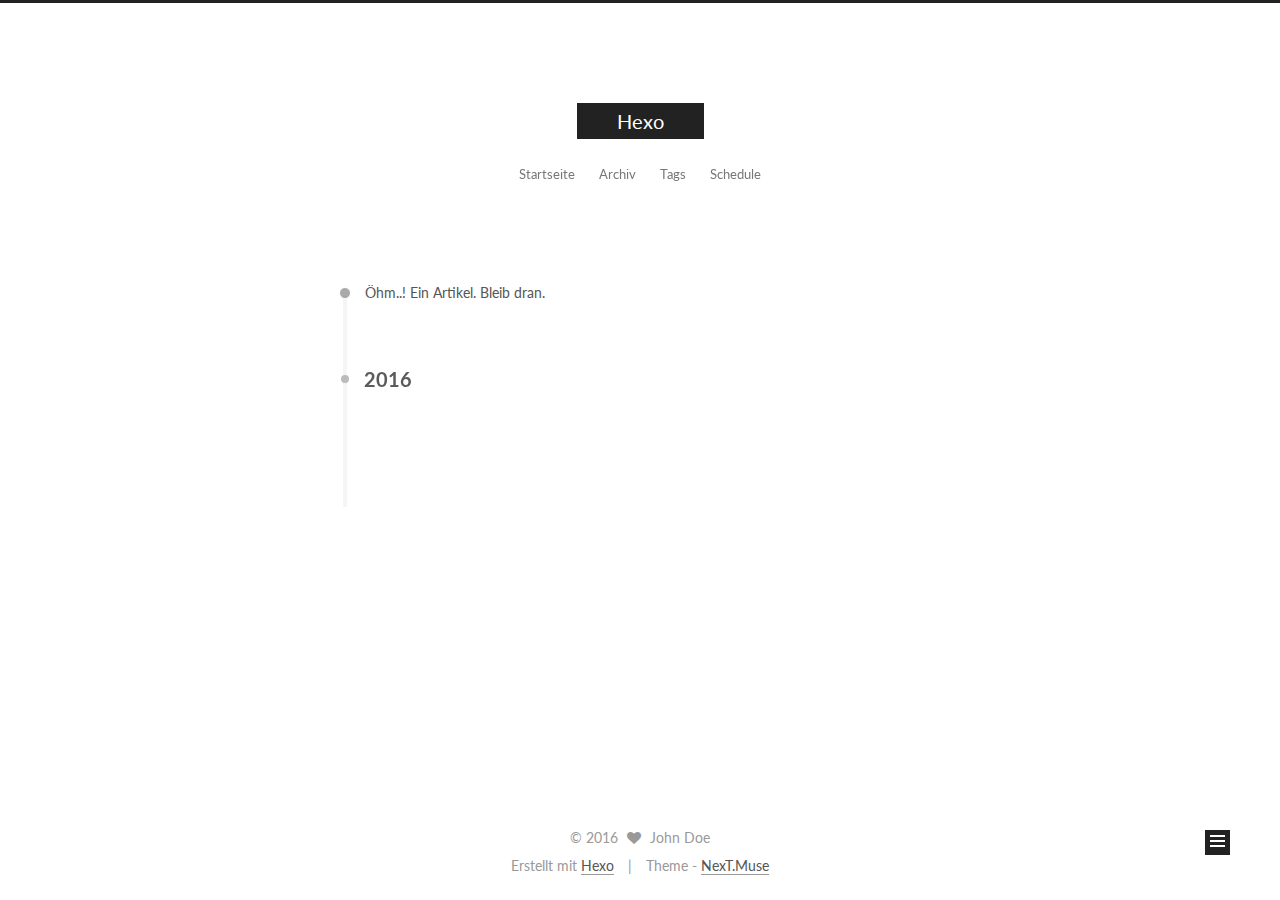
==== archives/index.html @ 2993428d "Site updated: 2016-10-27 10:22:08" ====
<!doctype html>



  


<html class="theme-next muse use-motion">
<head>
  <meta charset="UTF-8"/>
<meta http-equiv="X-UA-Compatible" content="IE=edge,chrome=1" />
<meta name="viewport" content="width=device-width, initial-scale=1, maximum-scale=1"/>



<meta http-equiv="Cache-Control" content="no-transform" />
<meta http-equiv="Cache-Control" content="no-siteapp" />












  
  
  <link href="/vendors/fancybox/source/jquery.fancybox.css?v=2.1.5" rel="stylesheet" type="text/css" />




  
  
  
  

  
    
    
  

  

  

  

  

  
    
    
    <link href="//fonts.googleapis.com/css?family=Lato:300,300italic,400,400italic,700,700italic&subset=latin,latin-ext" rel="stylesheet" type="text/css">
  






<link href="/vendors/font-awesome/css/font-awesome.min.css?v=4.4.0" rel="stylesheet" type="text/css" />

<link href="/css/main.css?v=5.0.2" rel="stylesheet" type="text/css" />


  <meta name="keywords" content="Hexo, NexT" />








  <link rel="shortcut icon" type="image/x-icon" href="/favicon.ico?v=5.0.2" />






<meta property="og:type" content="website">
<meta property="og:title" content="Hexo">
<meta property="og:url" content="http://yoursite.com/archives/index.html">
<meta property="og:site_name" content="Hexo">
<meta name="twitter:card" content="summary">
<meta name="twitter:title" content="Hexo">



<script type="text/javascript" id="hexo.configuration">
  var NexT = window.NexT || {};
  var CONFIG = {
    scheme: 'Muse',
    sidebar: {"position":"left","display":"post"},
    fancybox: true,
    motion: true,
    duoshuo: {
      userId: '0',
      author: 'Author'
    }
  };
</script>




  <link rel="canonical" href="http://yoursite.com/archives/"/>


  <title> Archiv | Hexo </title>
</head>

<body itemscope itemtype="//schema.org/WebPage" lang="">

  










  
  
    
  

  <div class="container one-collumn sidebar-position-left  page-archive  ">
    <div class="headband"></div>

    <header id="header" class="header" itemscope itemtype="//schema.org/WPHeader">
      <div class="header-inner"><div class="site-meta ">
  

  <div class="custom-logo-site-title">
    <a href="/"  class="brand" rel="start">
      <span class="logo-line-before"><i></i></span>
      <span class="site-title">Hexo</span>
      <span class="logo-line-after"><i></i></span>
    </a>
  </div>
  <p class="site-subtitle"></p>
</div>

<div class="site-nav-toggle">
  <button>
    <span class="btn-bar"></span>
    <span class="btn-bar"></span>
    <span class="btn-bar"></span>
  </button>
</div>

<nav class="site-nav">
  

  
    <ul id="menu" class="menu">
      
        
        <li class="menu-item menu-item-home">
          <a href="/" rel="section">
            
            Startseite
          </a>
        </li>
      
        
        <li class="menu-item menu-item-archives">
          <a href="/archives" rel="section">
            
            Archiv
          </a>
        </li>
      
        
        <li class="menu-item menu-item-tags">
          <a href="/tags" rel="section">
            
            Tags
          </a>
        </li>
      
        
        <li class="menu-item menu-item-schedule">
          <a href="/schedule" rel="section">
            
            Schedule
          </a>
        </li>
      

      
    </ul>
  

  
</nav>

 </div>
    </header>

    <main id="main" class="main">
      <div class="main-inner">
        <div class="content-wrap">
          <div id="content" class="content">
            

  <section id="posts" class="posts-collapse">
    <span class="archive-move-on"></span>

    <span class="archive-page-counter">
      
      
      
        
      
      Öhm..! Ein Artikel. Bleib dran.
    </span>

    

      
      
      

      
        
        <div class="collection-title">
          <h2 class="archive-year motion-element" id="archive-year-2016">2016</h2>
        </div>
      
      

      

  <article class="post post-type-normal" itemscope itemtype="//schema.org/Article">
    <header class="post-header">

      <h1 class="post-title">
        
            <a class="post-title-link" href="/2016/10/27/hello-world/" itemprop="url">
              
                <span itemprop="name">Hello World</span>
              
            </a>
        
      </h1>

      <div class="post-meta">
        <time class="post-time" itemprop="dateCreated"
              datetime="2016-10-27T09:52:29+08:00"
              content="2016-10-27" >
          10-27
        </time>
      </div>

    </header>
  </article>



    

  </section>

  



          </div>
          


          

        </div>
        
          
  
  <div class="sidebar-toggle">
    <div class="sidebar-toggle-line-wrap">
      <span class="sidebar-toggle-line sidebar-toggle-line-first"></span>
      <span class="sidebar-toggle-line sidebar-toggle-line-middle"></span>
      <span class="sidebar-toggle-line sidebar-toggle-line-last"></span>
    </div>
  </div>

  <aside id="sidebar" class="sidebar">
    <div class="sidebar-inner">

      

      

      <section class="site-overview sidebar-panel  sidebar-panel-active ">
        <div class="site-author motion-element" itemprop="author" itemscope itemtype="//schema.org/Person">
          <img class="site-author-image" itemprop="image"
               src="/images/avatar.gif"
               alt="John Doe" />
          <p class="site-author-name" itemprop="name">John Doe</p>
          <p class="site-description motion-element" itemprop="description"></p>
        </div>
        <nav class="site-state motion-element">
          <div class="site-state-item site-state-posts">
            <a href="/archives">
              <span class="site-state-item-count">1</span>
              <span class="site-state-item-name">Artikel</span>
            </a>
          </div>

          

          

        </nav>

        

        <div class="links-of-author motion-element">
          
        </div>

        
        

        
        

      </section>

      

    </div>
  </aside>


        
      </div>
    </main>

    <footer id="footer" class="footer">
      <div class="footer-inner">
        <div class="copyright" >
  
  &copy; 
  <span itemprop="copyrightYear">2016</span>
  <span class="with-love">
    <i class="fa fa-heart"></i>
  </span>
  <span class="author" itemprop="copyrightHolder">John Doe</span>
</div>

<div class="powered-by">
  Erstellt mit  <a class="theme-link" href="https://hexo.io">Hexo</a>
</div>

<div class="theme-info">
  Theme -
  <a class="theme-link" href="https://github.com/iissnan/hexo-theme-next">
    NexT.Muse
  </a>
</div>

        

        
      </div>
    </footer>

    <div class="back-to-top">
      <i class="fa fa-arrow-up"></i>
    </div>
  </div>

  

<script type="text/javascript">
  if (Object.prototype.toString.call(window.Promise) !== '[object Function]') {
    window.Promise = null;
  }
</script>









  



  
  <script type="text/javascript" src="/vendors/jquery/index.js?v=2.1.3"></script>

  
  <script type="text/javascript" src="/vendors/fastclick/lib/fastclick.min.js?v=1.0.6"></script>

  
  <script type="text/javascript" src="/vendors/jquery_lazyload/jquery.lazyload.js?v=1.9.7"></script>

  
  <script type="text/javascript" src="/vendors/velocity/velocity.min.js?v=1.2.1"></script>

  
  <script type="text/javascript" src="/vendors/velocity/velocity.ui.min.js?v=1.2.1"></script>

  
  <script type="text/javascript" src="/vendors/fancybox/source/jquery.fancybox.pack.js?v=2.1.5"></script>


  


  <script type="text/javascript" src="/js/src/utils.js?v=5.0.2"></script>

  <script type="text/javascript" src="/js/src/motion.js?v=5.0.2"></script>



  
  

  
  
    <script type="text/javascript" id="motion.page.archive">
      $('.archive-year').velocity('transition.slideLeftIn');
    </script>
  


  


  <script type="text/javascript" src="/js/src/bootstrap.js?v=5.0.2"></script>



  



  




  
  

  

  

  

  


</body>
</html>
---- css/main.css ----
/* normalize.css v3.0.2 | MIT License | git.io/normalize */
html {
  font-family: sans-serif; /* 1 */
  -ms-text-size-adjust: 100%; /* 2 */
  -webkit-text-size-adjust: 100%; /* 2 */
}
body {
  margin: 0;
}
article,
aside,
details,
figcaption,
figure,
footer,
header,
hgroup,
main,
menu,
nav,
section,
summary {
  display: block;
}
audio,
canvas,
progress,
video {
  display: inline-block; /* 1 */
  vertical-align: baseline; /* 2 */
}
audio:not([controls]) {
  display: none;
  height: 0;
}
[hidden],
template {
  display: none;
}
a {
  background-color: transparent;
}
a:active,
a:hover {
  outline: 0;
}
abbr[title] {
  border-bottom: 1px dotted;
}
b,
strong {
  font-weight: bold;
}
dfn {
  font-style: italic;
}
h1 {
  font-size: 2em;
  margin: 0.67em 0;
}
mark {
  background: #ff0;
  color: #000;
}
small {
  font-size: 80%;
}
sub,
sup {
  font-size: 75%;
  line-height: 0;
  position: relative;
  vertical-align: baseline;
}
sup {
  top: -0.5em;
}
sub {
  bottom: -0.25em;
}
img {
  border: 0;
}
svg:not(:root) {
  overflow: hidden;
}
figure {
  margin: 1em 40px;
}
hr {
  -moz-box-sizing: content-box;
  box-sizing: content-box;
  height: 0;
}
pre {
  overflow: auto;
}
code,
kbd,
pre,
samp {
  font-family: monospace, monospace;
  font-size: 1em;
}
button,
input,
optgroup,
select,
textarea {
  color: inherit; /* 1 */
  font: inherit; /* 2 */
  margin: 0; /* 3 */
}
button {
  overflow: visible;
}
button,
select {
  text-transform: none;
}
button,
html input[type="button"],
input[type="reset"],
input[type="submit"] {
  -webkit-appearance: button; /* 2 */
  cursor: pointer; /* 3 */
}
button[disabled],
html input[disabled] {
  cursor: default;
}
button::-moz-focus-inner,
input::-moz-focus-inner {
  border: 0;
  padding: 0;
}
input {
  line-height: normal;
}
input[type="checkbox"],
input[type="radio"] {
  box-sizing: border-box; /* 1 */
  padding: 0; /* 2 */
}
input[type="number"]::-webkit-inner-spin-button,
input[type="number"]::-webkit-outer-spin-button {
  height: auto;
}
input[type="search"] {
  -webkit-appearance: textfield; /* 1 */
  -moz-box-sizing: content-box;
  -webkit-box-sizing: content-box; /* 2 */
  box-sizing: content-box;
}
input[type="search"]::-webkit-search-cancel-button,
input[type="search"]::-webkit-search-decoration {
  -webkit-appearance: none;
}
fieldset {
  border: 1px solid #c0c0c0;
  margin: 0 2px;
  padding: 0.35em 0.625em 0.75em;
}
legend {
  border: 0; /* 1 */
  padding: 0; /* 2 */
}
textarea {
  overflow: auto;
}
optgroup {
  font-weight: bold;
}
table {
  border-collapse: collapse;
  border-spacing: 0;
}
td,
th {
  padding: 0;
}
::selection {
  background: #262a30;
  color: #fff;
}
body {
  position: relative;
  font-family: 'Lato', "PingFang SC", "Microsoft YaHei", sans-serif;
  font-size: 14px;
  line-height: 2;
  color: #555;
  background: #fff;
}
@media (max-width: 767px) {
  body {
    padding-right: 0 !important;
  }
}
@media (min-width: 768px) and (max-width: 991px) {
  body {
    padding-right: 0 !important;
  }
}
@media (min-width: 1600px) {
  body {
    font-size: 16px;
  }
}
h1,
h2,
h3,
h4,
h5,
h6 {
  margin: 0;
  padding: 0;
  font-weight: bold;
  line-height: 1.5;
  font-family: 'Lato', "PingFang SC", "Microsoft YaHei", sans-serif;
}
h2,
h3,
h4,
h5,
h6 {
  margin: 20px 0 15px;
}
h1 {
  font-size: 22px;
}
@media (max-width: 767px) {
  h1 {
    font-size: 18px;
  }
}
h2 {
  font-size: 20px;
}
@media (max-width: 767px) {
  h2 {
    font-size: 16px;
  }
}
h3 {
  font-size: 18px;
}
@media (max-width: 767px) {
  h3 {
    font-size: 14px;
  }
}
h4 {
  font-size: 16px;
}
@media (max-width: 767px) {
  h4 {
    font-size: 12px;
  }
}
h5 {
  font-size: 14px;
}
@media (max-width: 767px) {
  h5 {
    font-size: 10px;
  }
}
h6 {
  font-size: 12px;
}
@media (max-width: 767px) {
  h6 {
    font-size: 8px;
  }
}
p {
  margin: 0 0 25px 0;
}
a {
  color: #555;
  text-decoration: none;
  border-bottom: 1px solid #999;
  word-wrap: break-word;
}
a:hover {
  color: #222;
  border-bottom-color: #222;
}
ul {
  list-style: none;
}
blockquote {
  margin: 0;
  padding: 0;
}
img {
  display: block;
  margin: auto;
  max-width: 100%;
  height: auto;
}
hr {
  margin: 40px 0;
  height: 3px;
  border: none;
  background-color: #ddd;
  background-image: repeating-linear-gradient(-45deg, #fff, #fff 4px, transparent 4px, transparent 8px);
}
blockquote {
  padding: 0 15px;
  color: #666;
  border-left: 4px solid #ddd;
}
blockquote cite::before {
  content: "-";
  padding: 0 5px;
}
dt {
  font-weight: 700;
}
dd {
  margin: 0;
  padding: 0;
}
.text-left {
  text-align: left;
}
.text-center {
  text-align: center;
}
.text-right {
  text-align: right;
}
.text-justify {
  text-align: justify;
}
.text-nowrap {
  white-space: nowrap;
}
.text-lowercase {
  text-transform: lowercase;
}
.text-uppercase {
  text-transform: uppercase;
}
.text-capitalize {
  text-transform: capitalize;
}
.center-block {
  display: block;
  margin-left: auto;
  margin-right: auto;
}
.clearfix:before,
.clearfix:after {
  content: " ";
  display: table;
}
.clearfix:after {
  clear: both;
}
.pullquote {
  width: 45%;
}
.pullquote.left {
  float: left;
  margin-left: 5px;
  margin-right: 10px;
}
.pullquote.right {
  float: right;
  margin-left: 10px;
  margin-right: 5px;
}
.affix.affix.affix {
  position: fixed;
}
.translation {
  margin-top: -20px;
  font-size: 14px;
  color: #999;
}
.scrollbar-measure {
  width: 100px;
  height: 100px;
  overflow: scroll;
  position: absolute;
  top: -9999px;
}
.use-motion .motion-element {
  opacity: 0;
}
#local-search-input {
  padding: 3px;
  border: none;
  text-indent: 14px;
  border-radius: 0;
  width: 140px;
  outline: none;
  border-bottom: 1px solid #999;
  background: inherit;
  opacity: 0.5;
}
#local-search-input:focus {
  opacity: 1;
}
.search-icon {
  position: absolute;
  top: 9px;
}
table {
  margin: 20px 0;
  width: 100%;
  border-collapse: collapse;
  border-spacing: 0;
  border: 1px solid #ddd;
  font-size: 14px;
  table-layout: fixed;
  word-wrap: break-all;
}
table>tbody>tr:nth-of-type(odd) {
  background-color: #f9f9f9;
}
table>tbody>tr:hover {
  background-color: #f5f5f5;
}
caption,
th,
td {
  padding: 8px;
  text-align: left;
  vertical-align: middle;
  font-weight: normal;
}
th,
td {
  border-bottom: 3px solid #ddd;
  border-right: 1px solid #eee;
}
th {
  padding-bottom: 10px;
  font-weight: 700;
}
td {
  border-bottom-width: 1px;
}
html,
body {
  height: 100%;
}
.container {
  position: relative;
  min-height: 100%;
}
.header-inner {
  margin: 0 auto;
  padding: 100px 0 70px;
  width: 700px;
}
@media (min-width: 1600px) {
  .container .header-inner {
    width: 900px;
  }
}
.main {
  padding-bottom: 150px;
}
.main-inner {
  margin: 0 auto;
  width: 700px;
}
@media (min-width: 1600px) {
  .container .main-inner {
    width: 900px;
  }
}
.footer {
  position: absolute;
  left: 0;
  bottom: 0;
  width: 100%;
  min-height: 50px;
}
.footer-inner {
  box-sizing: border-box;
  margin: 20px auto;
  width: 700px;
}
@media (min-width: 1600px) {
  .container .footer-inner {
    width: 900px;
  }
}
pre,
.highlight {
  overflow: auto;
  margin: 20px 0;
  padding: 15px;
  font-size: 13px;
  color: #4d4d4c;
  background: #f7f7f7;
  line-height: 1.6;
}
pre,
code {
  font-family: consolas, Menlo, "PingFang SC", "Microsoft YaHei", monospace;
}
code {
  padding: 2px 4px;
  word-wrap: break-all;
  color: #4d4d4c;
  background: #f7f7f7;
  border-radius: 3px;
  font-size: 13px;
}
pre code {
  padding: 0;
  color: #4d4d4c;
  background: none;
  text-shadow: none;
}
.highlight pre {
  border: none;
  margin: 0;
  padding: 1px;
}
.highlight table {
  margin: 0;
  width: auto;
  border: none;
}
.highlight td {
  border: none;
  padding: 0;
}
.highlight figcaption {
  font-size: 1em;
  color: #4d4d4c;
  line-height: 1em;
  margin-bottom: 1em;
}
.highlight figcaption:before,
.highlight figcaption:after {
  content: " ";
  display: table;
}
.highlight figcaption:after {
  clear: both;
}
.highlight figcaption a {
  float: right;
  color: #4d4d4c;
}
.highlight figcaption a:hover {
  border-bottom-color: #4d4d4c;
}
.highlight .gutter pre {
  color: #666;
  text-align: right;
  padding-right: 20px;
}
.highlight .line {
  height: 20px;
}
.gutter {
  -webkit-user-select: none;
  -moz-user-select: none;
  -ms-user-select: none;
  user-select: none;
}
.gist table {
  width: auto;
}
.gist table td {
  border: none;
}
pre .deletion {
  background: #fdd;
}
pre .addition {
  background: #dfd;
}
pre .meta {
  color: #8959a8;
}
pre .comment {
  color: #8e908c;
}
pre .variable,
pre .attribute,
pre .tag,
pre .regexp,
pre .ruby .constant,
pre .xml .tag .title,
pre .xml .pi,
pre .xml .doctype,
pre .html .doctype,
pre .css .id,
pre .css .class,
pre .css .pseudo {
  color: #c82829;
}
pre .number,
pre .preprocessor,
pre .built_in,
pre .literal,
pre .params,
pre .constant,
pre .command {
  color: #f5871f;
}
pre .ruby .class .title,
pre .css .rules .attribute,
pre .string,
pre .value,
pre .inheritance,
pre .header,
pre .ruby .symbol,
pre .xml .cdata,
pre .special,
pre .number,
pre .formula {
  color: #718c00;
}
pre .title,
pre .css .hexcolor {
  color: #3e999f;
}
pre .function,
pre .python .decorator,
pre .python .title,
pre .ruby .function .title,
pre .ruby .title .keyword,
pre .perl .sub,
pre .javascript .title,
pre .coffeescript .title {
  color: #4271ae;
}
pre .keyword,
pre .javascript .function {
  color: #8959a8;
}
.full-image.full-image.full-image {
  border: none;
  max-width: 100%;
  width: auto;
  margin: 20px auto;
}
@media (min-width: 992px) {
  .full-image.full-image.full-image {
    max-width: none;
    width: 126%;
    margin: 0 -13%;
  }
}
.blockquote-center,
.page-home .post-type-quote blockquote,
.page-post-detail .post-type-quote blockquote {
  position: relative;
  margin: 40px 0;
  padding: 0;
  border-left: none;
  text-align: center;
}
.blockquote-center::before,
.page-home .post-type-quote blockquote::before,
.page-post-detail .post-type-quote blockquote::before,
.blockquote-center::after,
.page-home .post-type-quote blockquote::after,
.page-post-detail .post-type-quote blockquote::after {
  position: absolute;
  content: ' ';
  display: block;
  width: 100%;
  height: 24px;
  opacity: 0.2;
  background-repeat: no-repeat;
  background-position: 0 -6px;
  background-size: 22px 22px;
}
.blockquote-center::before,
.page-home .post-type-quote blockquote::before,
.page-post-detail .post-type-quote blockquote::before {
  top: -20px;
  background-image: url("../images/quote-l.svg");
  border-top: 1px solid #ccc;
}
.blockquote-center::after,
.page-home .post-type-quote blockquote::after,
.page-post-detail .post-type-quote blockquote::after {
  bottom: -20px;
  background-image: url("../images/quote-r.svg");
  border-bottom: 1px solid #ccc;
  background-position: 100% 8px;
}
.blockquote-center p,
.page-home .post-type-quote blockquote p,
.page-post-detail .post-type-quote blockquote p,
.blockquote-center div,
.page-home .post-type-quote blockquote div,
.page-post-detail .post-type-quote blockquote div {
  text-align: center;
}
.post .post-body .group-picture img {
  box-sizing: border-box;
  padding: 0 3px;
  border: none;
}
.post .group-picture-row {
  overflow: hidden;
  margin-top: 6px;
}
.post .group-picture-row:first-child {
  margin-top: 0;
}
.post .group-picture-column {
  float: left;
}
.page-post-detail .post-body .group-picture-column {
  float: none;
  margin-top: 10px;
  width: auto !important;
}
.page-post-detail .post-body .group-picture-column img {
  margin: 0 auto;
}
.page-archive .group-picture-container {
  overflow: hidden;
}
.page-archive .group-picture-row {
  float: left;
}
.page-archive .group-picture-row:first-child {
  margin-top: 6px;
}
.page-archive .group-picture-column {
  max-width: 150px;
  max-height: 150px;
}
.btn {
  display: inline-block;
  padding: 0 20px;
  font-size: 14px;
  color: #fff;
  background: #222;
  border: 2px solid #222;
  text-decoration: none;
  border-radius: 0;
  transition-property: background-color;
  transition-duration: 0.2s;
  transition-timing-function: ease-in-out;
  transition-delay: 0s;
}
.btn:hover,
.post-more-link .btn:hover {
  border-color: #222;
  color: #222;
  background: #fff;
}
.btn-bar {
  display: block;
  width: 22px;
  height: 2px;
  background: #555;
  border-radius: 1px;
}
.btn-bar+.btn-bar {
  margin-top: 4px;
}
.pagination {
  margin: 120px 0 40px;
  text-align: center;
  border-top: 1px solid #eee;
}
.page-number-basic,
.pagination .prev,
.pagination .next,
.pagination .page-number,
.pagination .space {
  display: inline-block;
  position: relative;
  top: -1px;
  margin: 0 10px;
  padding: 0 10px;
  line-height: 30px;
}
@media (max-width: 767px) {
  .page-number-basic,
  .pagination .prev,
  .pagination .next,
  .pagination .page-number,
  .pagination .space {
    margin: 0 5px;
  }
}
.pagination .prev,
.pagination .next,
.pagination .page-number {
  border-bottom: 0;
  border-top: 1px solid #eee;
  transition-property: border-color;
  transition-duration: 0.2s;
  transition-timing-function: ease-in-out;
  transition-delay: 0s;
}
.pagination .prev:hover,
.pagination .next:hover,
.pagination .page-number:hover {
  border-top-color: #222;
}
.pagination .space {
  padding: 0;
  margin: 0;
}
.pagination .prev {
  margin-left: 0;
}
.pagination .next {
  margin-right: 0;
}
.pagination .page-number.current {
  color: #fff;
  background: #ccc;
  border-top-color: #ccc;
}
@media (max-width: 767px) {
  .pagination {
    border-top: none;
  }
  .pagination .prev,
  .pagination .next,
  .pagination .page-number {
    margin-bottom: 10px;
    border-top: 0;
    border-bottom: 1px solid #eee;
  }
  .pagination .prev:hover,
  .pagination .next:hover,
  .pagination .page-number:hover {
    border-bottom-color: #222;
  }
}
.comments {
  margin: 60px 20px 0;
}
.tag-cloud {
  text-align: center;
}
.tag-cloud a {
  display: inline-block;
  margin: 10px;
}
.back-to-top {
  box-sizing: border-box;
  position: fixed;
  bottom: -100px;
  right: 50px;
  z-index: 1050;
  padding: 0 6px;
  width: 25px;
  background: #222;
  font-size: 12px;
  opacity: 1;
  color: #fff;
  cursor: pointer;
  text-align: center;
  -webkit-transform: translateZ(0);
  transition-property: bottom;
  transition-duration: 0.2s;
  transition-timing-function: ease-in-out;
  transition-delay: 0s;
}
@media (max-width: 767px) {
  .back-to-top {
    display: none;
  }
}
@media (min-width: 768px) and (max-width: 991px) {
  .back-to-top {
    display: none;
  }
}
.back-to-top.back-to-top-on {
  bottom: 19px;
}
.header {
  background: #fff;
}
.header-inner {
  position: relative;
}
.headband {
  height: 3px;
  background: #222;
}
.site-meta {
  margin: 0;
  text-align: center;
}
@media (max-width: 767px) {
  .site-meta {
    text-align: center;
  }
}
.brand {
  position: relative;
  display: inline-block;
  padding: 0 40px;
  color: #fff;
  background: #222;
  border-bottom: none;
}
.brand:hover {
  color: #fff;
}
.logo {
  display: inline-block;
  margin-right: 5px;
  line-height: 36px;
  vertical-align: top;
}
.site-title {
  display: inline-block;
  vertical-align: top;
  line-height: 36px;
  font-size: 20px;
  font-weight: normal;
  font-family: 'Lato', "PingFang SC", "Microsoft YaHei", sans-serif;
}
.site-subtitle {
  margin-top: 10px;
  font-size: 13px;
  color: #999;
}
.use-motion .brand {
  opacity: 0;
}
.use-motion .logo,
.use-motion .site-title,
.use-motion .site-subtitle {
  opacity: 0;
  position: relative;
  top: -10px;
}
.site-nav-toggle {
  display: none;
  position: absolute;
  top: 10px;
  left: 10px;
}
@media (max-width: 767px) {
  .site-nav-toggle {
    display: block;
  }
}
.site-nav-toggle button {
  margin-top: 2px;
  padding: 9px 10px;
  background: transparent;
  border: none;
}
@media (max-width: 767px) {
  .site-nav {
    display: none;
    margin: 0 -10px;
    padding: 0 10px;
    clear: both;
    border-top: 1px solid #ddd;
  }
}
@media (min-width: 768px) and (max-width: 991px) {
  .site-nav {
    display: block !important;
  }
}
@media (min-width: 992px) {
  .site-nav {
    display: block !important;
  }
}
.menu {
  margin-top: 20px;
  padding-left: 0;
  text-align: center;
}
.menu .menu-item {
  display: inline-block;
  margin: 0 10px;
}
@media screen and (max-width: 767px) {
  .menu .menu-item {
    margin-top: 10px;
  }
}
.menu .menu-item a {
  display: block;
  font-size: 13px;
  text-transform: capitalize;
  line-height: inherit;
  border-bottom: 1px solid transparent;
  transition-property: border-color;
  transition-duration: 0.2s;
  transition-timing-function: ease-in-out;
  transition-delay: 0s;
}
.menu .menu-item a:hover {
  border-bottom-color: #222;
}
.menu .menu-item .fa {
  margin-right: 5px;
}
.use-motion .menu-item {
  opacity: 0;
}
.post-body {
  font-family: 'Lato', "PingFang SC", "Microsoft YaHei", sans-serif;
}
@media (max-width: 767px) {
  .post-body {
    word-break: break-word;
  }
}
.post-body .fancybox img {
  display: block !important;
  margin: 0 auto;
  cursor: pointer;
  cursor: zoom-in;
  cursor: -webkit-zoom-in;
}
.post-body .image-caption,
.post-body .figure .caption {
  margin: 10px auto 15px;
  text-align: center;
  font-size: 14px;
  color: #999;
  font-weight: bold;
  line-height: 1;
}
.post-sticky-flag {
  display: inline-block;
  font-size: 16px;
  -ms-transform: rotate(30deg);
  -webkit-transform: rotate(30deg);
  -moz-transform: rotate(30deg);
  -ms-transform: rotate(30deg);
  -o-transform: rotate(30deg);
  transform: rotate(30deg);
}
.posts-expand {
  padding-top: 40px;
}
@media (max-width: 767px) {
  .posts-expand {
    margin: 0 20px;
  }
  .post-body pre,
  .post-body .highlight {
    padding: 10px;
  }
  .post-body pre .gutter pre,
  .post-body .highlight .gutter pre {
    padding-right: 10px;
  }
}
@media (min-width: 992px) {
  .posts-expand .post-body {
    text-align: justify;
  }
}
.posts-expand .post-body h2,
.posts-expand .post-body h3,
.posts-expand .post-body h4,
.posts-expand .post-body h5,
.posts-expand .post-body h6 {
  padding-top: 10px;
}
.posts-expand .post-body h2 .header-anchor,
.posts-expand .post-body h3 .header-anchor,
.posts-expand .post-body h4 .header-anchor,
.posts-expand .post-body h5 .header-anchor,
.posts-expand .post-body h6 .header-anchor {
  float: right;
  margin-left: 10px;
  color: #ccc;
  border-bottom-style: none;
  visibility: hidden;
}
.posts-expand .post-body h2 .header-anchor:hover,
.posts-expand .post-body h3 .header-anchor:hover,
.posts-expand .post-body h4 .header-anchor:hover,
.posts-expand .post-body h5 .header-anchor:hover,
.posts-expand .post-body h6 .header-anchor:hover {
  color: inherit;
}
.posts-expand .post-body h2:hover .header-anchor,
.posts-expand .post-body h3:hover .header-anchor,
.posts-expand .post-body h4:hover .header-anchor,
.posts-expand .post-body h5:hover .header-anchor,
.posts-expand .post-body h6:hover .header-anchor {
  visibility: visible;
}
.posts-expand .post-body ul li {
  list-style: circle;
}
.posts-expand .post-body img {
  box-sizing: border-box;
  margin: auto;
  padding: 3px;
  border: 1px solid #ddd;
}
.posts-expand .fancybox img {
  margin: 0 auto;
}
@media (max-width: 767px) {
  .posts-collapse {
    margin: 0 20px;
  }
  .posts-collapse .post-title,
  .posts-collapse .post-meta {
    display: block;
    width: auto;
    text-align: left;
  }
}
.posts-collapse {
  position: relative;
  z-index: 1010;
  margin-left: 55px;
}
.posts-collapse::after {
  content: " ";
  position: absolute;
  top: 20px;
  left: 0;
  margin-left: -2px;
  width: 4px;
  height: 100%;
  background: #f5f5f5;
  z-index: -1;
}
@media (max-width: 767px) {
  .posts-collapse {
    margin: 0 20px;
  }
}
.posts-collapse .collection-title {
  position: relative;
  margin: 60px 0;
}
.posts-collapse .collection-title h2 {
  margin-left: 20px;
}
.posts-collapse .collection-title small {
  color: #bbb;
}
.posts-collapse .collection-title::before {
  content: " ";
  position: absolute;
  left: 0;
  top: 50%;
  margin-left: -4px;
  margin-top: -4px;
  width: 8px;
  height: 8px;
  background: #bbb;
  border-radius: 50%;
}
.posts-collapse .post {
  margin: 30px 0;
}
.posts-collapse .post-header {
  position: relative;
  transition-duration: 0.2s;
  transition-timing-function: ease-in-out;
  transition-delay: 0s;
  transition-property: border;
  border-bottom: 1px dashed #ccc;
}
.posts-collapse .post-header::before {
  content: " ";
  position: absolute;
  left: 0;
  top: 12px;
  width: 6px;
  height: 6px;
  margin-left: -4px;
  background: #bbb;
  border-radius: 50%;
  border: 1px solid #fff;
  transition-duration: 0.2s;
  transition-timing-function: ease-in-out;
  transition-delay: 0s;
  transition-property: background;
}
.posts-collapse .post-header:hover {
  border-bottom-color: #666;
}
.posts-collapse .post-header:hover::before {
  background: #222;
}
.posts-collapse .post-meta {
  position: absolute;
  font-size: 12px;
  left: 20px;
  top: 5px;
}
.posts-collapse .post-comments-count {
  display: none;
}
.posts-collapse .post-title {
  margin-left: 60px;
  font-size: 16px;
  font-weight: normal;
  line-height: inherit;
}
.posts-collapse .post-title::after {
  margin-left: 3px;
  opacity: 0.6;
}
.posts-collapse .post-title a {
  color: #666;
  border-bottom: none;
}
.page-home .post-type-quote .post-header,
.page-post-detail .post-type-quote .post-header,
.page-home .post-type-quote .post-tags,
.page-post-detail .post-type-quote .post-tags {
  display: none;
}
.posts-expand .post-title {
  font-size: 26px;
  text-align: center;
  word-break: break-word;
  font-weight: 400;
}
@media (max-width: 767px) {
  .posts-expand .post-title {
    font-size: 22px;
  }
}
.posts-expand .post-title-link {
  display: inline-block;
  position: relative;
  color: #555;
  border-bottom: none;
  line-height: 1.2;
  vertical-align: top;
}
.posts-expand .post-title-link::before {
  content: "";
  position: absolute;
  width: 100%;
  height: 2px;
  bottom: 0;
  left: 0;
  background-color: #000;
  visibility: hidden;
  -webkit-transform: scaleX(0);
  -moz-transform: scaleX(0);
  -ms-transform: scaleX(0);
  -o-transform: scaleX(0);
  transform: scaleX(0);
  transition-duration: 0.2s;
  transition-timing-function: ease-in-out;
  transition-delay: 0s;
}
.posts-expand .post-title-link:hover::before {
  visibility: visible;
  -webkit-transform: scaleX(1);
  -moz-transform: scaleX(1);
  -ms-transform: scaleX(1);
  -o-transform: scaleX(1);
  transform: scaleX(1);
}
.posts-expand .post-title-link .fa {
  font-size: 16px;
}
.posts-expand .post-meta {
  margin: 3px 0 60px 0;
  color: #999;
  font-family: 'Lato', "PingFang SC", "Microsoft YaHei", sans-serif;
  font-size: 12px;
  text-align: center;
}
.posts-expand .post-meta .post-category-list {
  display: inline-block;
  margin: 0;
  padding: 3px;
}
.posts-expand .post-meta .post-category-list-link {
  color: #999;
}
.post-meta-item-icon {
  display: none;
  margin-right: 3px;
}
@media (min-width: 768px) and (max-width: 991px) {
  .post-meta-item-icon {
    display: inline-block;
  }
}
@media (max-width: 767px) {
  .post-meta-item-icon {
    display: inline-block;
  }
}
@media (min-width: 768px) and (max-width: 991px) {
  .post-meta-item-text {
    display: none;
  }
}
@media (max-width: 767px) {
  .post-meta-item-text {
    display: none;
  }
}
@media (max-width: 767px) {
  .posts-expand .post-comments-count {
    display: none;
  }
}
.post-more-link {
  margin-top: 50px;
}
.post-more-link .btn {
  color: #fff;
  font-size: 14px;
  background: #222;
  border-radius: 0;
  line-height: 2;
}
.posts-expand .post-tags {
  margin-top: 40px;
  text-align: center;
}
.posts-expand .post-tags a {
  display: inline-block;
  margin-right: 10px;
  font-size: 13px;
}
.post-nav {
  overflow: hidden;
  margin-top: 60px;
  padding: 10px;
  white-space: nowrap;
  border-top: 1px solid #eee;
}
.post-nav-item {
  display: inline-block;
  width: 50%;
  white-space: normal;
}
.post-nav-item a {
  position: relative;
  display: inline-block;
  line-height: 25px;
  font-size: 14px;
  color: #555;
  border-bottom: none;
}
.post-nav-item a:hover {
  color: #222;
  border-bottom: none;
}
.post-nav-item a:active {
  top: 2px;
}
.post-nav-item a i {
  font-size: 12px;
}
.post-nav-prev {
  text-align: right;
}
.posts-expand .post-eof {
  display: block;
  margin: 80px auto 60px;
  width: 8%;
  height: 1px;
  background: #ccc;
  text-align: center;
}
.post:last-child .post-eof.post-eof.post-eof {
  display: none;
}
.post-gallery {
  display: table;
  table-layout: fixed;
  width: 100%;
  border-collapse: separate;
}
.post-gallery-row {
  display: table-row;
}
.post-gallery .post-gallery-img {
  display: table-cell;
  text-align: center;
  vertical-align: middle;
  border: none;
}
.post-gallery .post-gallery-img img {
  max-width: 100%;
  max-height: 100%;
  border: none;
}
.fancybox-close,
.fancybox-close:hover {
  border: none;
}
.sidebar {
  position: fixed;
  right: 0;
  top: 0;
  bottom: 0;
  width: 0;
  z-index: 1040;
  box-shadow: inset 0 2px 6px #000;
  background: #222;
  -webkit-transform: translateZ(0);
}
.sidebar a {
  color: #999;
  border-bottom-color: #555;
}
.sidebar a:hover {
  color: #eee;
}
@media (min-width: 768px) and (max-width: 991px) {
  .sidebar {
    display: none !important;
  }
}
@media (max-width: 767px) {
  .sidebar {
    display: none !important;
  }
}
.sidebar-inner {
  position: relative;
  padding: 20px 10px;
  color: #999;
  text-align: center;
}
.sidebar-toggle {
  position: fixed;
  right: 50px;
  bottom: 45px;
  width: 15px;
  height: 15px;
  padding: 5px;
  background: #222;
  line-height: 0;
  z-index: 1050;
  cursor: pointer;
  -webkit-transform: translateZ(0);
}
@media (min-width: 768px) and (max-width: 991px) {
  .sidebar-toggle {
    display: none;
  }
}
@media (max-width: 767px) {
  .sidebar-toggle {
    display: none;
  }
}
.sidebar-toggle-line {
  position: relative;
  display: inline-block;
  vertical-align: top;
  height: 2px;
  width: 100%;
  background: #fff;
  margin-top: 3px;
}
.sidebar-toggle-line:first-child {
  margin-top: 0;
}
.site-author-image {
  display: block;
  margin: 0 auto;
  padding: 2px;
  max-width: 96px;
  height: auto;
  border: 2px solid #333;
}
.site-author-name {
  margin: 5px 0 0;
  text-align: center;
  color: #f5f5f5;
  font-weight: normal;
}
.site-description {
  margin-top: 5px;
  text-align: center;
  font-size: 14px;
  color: #999;
}
.site-state {
  overflow: hidden;
  line-height: 1.4;
  white-space: nowrap;
  text-align: center;
}
.site-state-item {
  display: inline-block;
  padding: 0 15px;
  border-left: 1px solid #333;
}
.site-state-item:first-child {
  border-left: none;
}
.site-state-item a {
  border-bottom: none;
}
.site-state-item-count {
  display: block;
  text-align: center;
  color: inherit;
  font-weight: 600;
  font-size: 18px;
}
.site-state-item-name {
  font-size: 13px;
  color: inherit;
}
.feed-link {
  margin-top: 20px;
}
.feed-link a {
  display: inline-block;
  padding: 0 15px;
  color: #fc6423;
  border: 1px solid #fc6423;
  border-radius: 4px;
}
.feed-link a i {
  color: #fc6423;
  font-size: 14px;
}
.feed-link a:hover {
  color: #fff;
  background: #fc6423;
}
.feed-link a:hover i {
  color: #fff;
}
.links-of-author {
  margin-top: 20px;
}
.links-of-author a {
  display: inline-block;
  vertical-align: middle;
  margin-right: 10px;
  margin-bottom: 10px;
  border-bottom-color: #555;
  font-size: 13px;
}
.links-of-author a:before {
  display: inline-block;
  vertical-align: middle;
  margin-right: 3px;
  content: " ";
  width: 4px;
  height: 4px;
  border-radius: 50%;
  background: #fcffff;
}
.links-of-blogroll {
  font-size: 13px;
}
.links-of-blogroll-title {
  margin-top: 20px;
  font-size: 14px;
  font-weight: 600;
}
.links-of-blogroll-list {
  margin: 0;
  padding: 0;
}
.links-of-blogroll-item {
  padding: 2px 10px;
}
.sidebar-nav {
  margin: 0 0 20px;
  padding-left: 0;
}
.sidebar-nav li {
  display: inline-block;
  cursor: pointer;
  border-bottom: 1px solid transparent;
  font-size: 14px;
  color: #555;
}
.sidebar-nav li:hover {
  color: #f5f5f5;
}
.page-post-detail .sidebar-nav-toc {
  padding: 0 5px;
}
.page-post-detail .sidebar-nav-overview {
  margin-left: 10px;
}
.sidebar-nav .sidebar-nav-active {
  color: #87daff;
  border-bottom-color: #87daff;
}
.sidebar-nav .sidebar-nav-active:hover {
  color: #87daff;
}
.sidebar-panel {
  display: none;
}
.sidebar-panel-active {
  display: block;
}
.post-toc-empty {
  font-size: 14px;
  color: #666;
}
.post-toc-wrap {
  overflow: hidden;
}
.post-toc {
  overflow: auto;
}
.post-toc ol {
  margin: 0;
  padding: 0 2px 5px 10px;
  text-align: left;
  list-style: none;
  font-size: 14px;
}
.post-toc ol > ol {
  padding-left: 0;
}
.post-toc ol a {
  transition-duration: 0.2s;
  transition-timing-function: ease-in-out;
  transition-delay: 0s;
  transition-property: all;
  color: #999;
  border-bottom-color: #555;
}
.post-toc ol a:hover {
  color: #ccc;
  border-bottom-color: #ccc;
}
.post-toc .nav-item {
  overflow: hidden;
  text-overflow: ellipsis;
  white-space: nowrap;
  line-height: 1.8;
}
.post-toc .nav .nav-child {
  display: none;
}
.post-toc .nav .active > .nav-child {
  display: block;
}
.post-toc .nav .active-current > .nav-child {
  display: block;
}
.post-toc .nav .active-current > .nav-child > .nav-item {
  display: block;
}
.post-toc .nav .active > a {
  color: #87daff;
  border-bottom-color: #87daff;
}
.post-toc .nav .active-current > a {
  color: #87daff;
}
.post-toc .nav .active-current > a:hover {
  color: #87daff;
}
.footer {
  font-size: 14px;
  color: #999;
}
.footer img {
  border: none;
}
.footer-inner {
  text-align: center;
}
.with-love {
  display: inline-block;
  margin: 0 5px;
}
.powered-by,
.theme-info {
  display: inline-block;
}
.powered-by {
  margin-right: 10px;
}
.powered-by::after {
  content: "|";
  padding-left: 10px;
}
.cc-license {
  margin-top: 10px;
  text-align: center;
}
.cc-license .cc-opacity {
  opacity: 0.7;
  border-bottom: none;
}
.cc-license .cc-opacity:hover {
  opacity: 0.9;
}
.cc-license img {
  display: inline-block;
}
.theme-next #ds-thread #ds-reset {
  color: #555;
}
.theme-next #ds-thread #ds-reset .ds-replybox {
  margin-bottom: 30px;
}
.theme-next #ds-thread #ds-reset .ds-replybox .ds-avatar,
.theme-next #ds-reset .ds-avatar img {
  box-shadow: none;
}
.theme-next #ds-thread #ds-reset .ds-textarea-wrapper {
  border-color: #c7d4e1;
  background: none;
  border-top-right-radius: 3px;
  border-top-left-radius: 3px;
}
.theme-next #ds-thread #ds-reset .ds-textarea-wrapper textarea {
  height: 60px;
}
.theme-next #ds-reset .ds-rounded-top {
  border-radius: 0;
}
.theme-next #ds-thread #ds-reset .ds-post-toolbar {
  box-sizing: border-box;
  border: 1px solid #c7d4e1;
  background: #f6f8fa;
}
.theme-next #ds-thread #ds-reset .ds-post-options {
  height: 40px;
  border: none;
  background: none;
}
.theme-next #ds-thread #ds-reset .ds-toolbar-buttons {
  top: 11px;
}
.theme-next #ds-thread #ds-reset .ds-sync {
  top: 5px;
}
.theme-next #ds-thread #ds-reset .ds-post-button {
  top: 4px;
  right: 5px;
  width: 90px;
  height: 30px;
  border: 1px solid #c5ced7;
  border-radius: 3px;
  background-image: linear-gradient(#fbfbfc, #f5f7f9);
  color: #60676d;
}
.theme-next #ds-thread #ds-reset .ds-post-button:hover {
  background-position: 0 -30px;
  color: #60676d;
}
.theme-next #ds-thread #ds-reset .ds-comments-info {
  padding: 10px 0;
}
.theme-next #ds-thread #ds-reset .ds-sort {
  display: none;
}
.theme-next #ds-thread #ds-reset li.ds-tab a.ds-current {
  border: none;
  background: #f6f8fa;
  color: #60676d;
}
.theme-next #ds-thread #ds-reset li.ds-tab a.ds-current:hover {
  background-color: #e9f0f7;
  color: #60676d;
}
.theme-next #ds-thread #ds-reset li.ds-tab a {
  border-radius: 2px;
  padding: 5px;
}
.theme-next #ds-thread #ds-reset .ds-login-buttons p {
  color: #999;
  line-height: 36px;
}
.theme-next #ds-thread #ds-reset .ds-login-buttons .ds-service-list li {
  height: 28px;
}
.theme-next #ds-thread #ds-reset .ds-service-list a {
  background: none;
  padding: 5px;
  border: 1px solid;
  border-radius: 3px;
  text-align: center;
}
.theme-next #ds-thread #ds-reset .ds-service-list a:hover {
  color: #fff;
  background: #666;
}
.theme-next #ds-thread #ds-reset .ds-service-list .ds-weibo {
  color: #fc9b00;
  border-color: #fc9b00;
}
.theme-next #ds-thread #ds-reset .ds-service-list .ds-weibo:hover {
  background: #fc9b00;
}
.theme-next #ds-thread #ds-reset .ds-service-list .ds-qq {
  color: #60a3ec;
  border-color: #60a3ec;
}
.theme-next #ds-thread #ds-reset .ds-service-list .ds-qq:hover {
  background: #60a3ec;
}
.theme-next #ds-thread #ds-reset .ds-service-list .ds-renren {
  color: #2e7ac4;
  border-color: #2e7ac4;
}
.theme-next #ds-thread #ds-reset .ds-service-list .ds-renren:hover {
  background: #2e7ac4;
}
.theme-next #ds-thread #ds-reset .ds-service-list .ds-douban {
  color: #37994c;
  border-color: #37994c;
}
.theme-next #ds-thread #ds-reset .ds-service-list .ds-douban:hover {
  background: #37994c;
}
.theme-next #ds-thread #ds-reset .ds-service-list .ds-kaixin {
  color: #fef20d;
  border-color: #fef20d;
}
.theme-next #ds-thread #ds-reset .ds-service-list .ds-kaixin:hover {
  background: #fef20d;
}
.theme-next #ds-thread #ds-reset .ds-service-list .ds-netease {
  color: #f00;
  border-color: #f00;
}
.theme-next #ds-thread #ds-reset .ds-service-list .ds-netease:hover {
  background: #f00;
}
.theme-next #ds-thread #ds-reset .ds-service-list .ds-sohu {
  color: #ffcb05;
  border-color: #ffcb05;
}
.theme-next #ds-thread #ds-reset .ds-service-list .ds-sohu:hover {
  background: #ffcb05;
}
.theme-next #ds-thread #ds-reset .ds-service-list .ds-baidu {
  color: #2831e0;
  border-color: #2831e0;
}
.theme-next #ds-thread #ds-reset .ds-service-list .ds-baidu:hover {
  background: #2831e0;
}
.theme-next #ds-thread #ds-reset .ds-service-list .ds-google {
  color: #166bec;
  border-color: #166bec;
}
.theme-next #ds-thread #ds-reset .ds-service-list .ds-google:hover {
  background: #166bec;
}
.theme-next #ds-thread #ds-reset .ds-service-list .ds-weixin {
  color: #00ce0d;
  border-color: #00ce0d;
}
.theme-next #ds-thread #ds-reset .ds-service-list .ds-weixin:hover {
  background: #00ce0d;
}
.theme-next #ds-thread #ds-reset .ds-service-list .ds-more-services {
  border: none;
}
.theme-next #ds-thread #ds-reset .ds-service-list .ds-more-services:hover {
  background: none;
}
.theme-next #ds-reset .duoshuo-ua-admin {
  display: inline-block;
  color: #f00;
}
.theme-next #ds-reset .duoshuo-ua-platform,
.theme-next #ds-reset .duoshuo-ua-browser {
  color: #ccc;
}
.theme-next #ds-reset .duoshuo-ua-platform .fa,
.theme-next #ds-reset .duoshuo-ua-browser .fa {
  display: inline-block;
  margin-right: 3px;
}
.theme-next #ds-reset .duoshuo-ua-separator {
  display: inline-block;
  margin-left: 5px;
}
.theme-next .this_ua {
  background-color: #ccc !important;
  border-radius: 4px;
  padding: 0 5px !important;
  margin: 1px 1px !important;
  border: 1px solid #bbb !important;
  color: #fff;
  display: inline-block !important;
}
.theme-next .this_ua.admin {
  background-color: #d9534f !important;
  border-color: #d9534f !important;
}
.theme-next .this_ua.platform.iOS,
.theme-next .this_ua.platform.Mac,
.theme-next .this_ua.platform.Windows {
  background-color: #39b3d7 !important;
  border-color: #46b8da !important;
}
.theme-next .this_ua.platform.Linux {
  background-color: #3a3a3a !important;
  border-color: #1f1f1f !important;
}
.theme-next .this_ua.platform.Android {
  background-color: #00c47d !important;
  border-color: #01b171 !important;
}
.theme-next .this_ua.browser.Mobile,
.theme-next .this_ua.browser.Chrome {
  background-color: #5cb85c !important;
  border-color: #4cae4c !important;
}
.theme-next .this_ua.browser.Firefox {
  background-color: #f0ad4e !important;
  border-color: #eea236 !important;
}
.theme-next .this_ua.browser.Maxthon,
.theme-next .this_ua.browser.IE {
  background-color: #428bca !important;
  border-color: #357ebd !important;
}
.theme-next .this_ua.browser.baidu,
.theme-next .this_ua.browser.UCBrowser,
.theme-next .this_ua.browser.Opera {
  background-color: #d9534f !important;
  border-color: #d43f3a !important;
}
.theme-next .this_ua.browser.Android,
.theme-next .this_ua.browser.QQBrowser {
  background-color: #78ace9 !important;
  border-color: #4cae4c !important;
}
.post-spread {
  margin-top: 20px;
  text-align: center;
}
.jiathis_style {
  display: inline-block;
}
.jiathis_style a {
  border: none;
}
.post-spread {
  margin-top: 20px;
  text-align: center;
}
.bdshare-slide-button-box a {
  border: none;
}
.bdsharebuttonbox {
  display: inline-block;
}
.bdsharebuttonbox a {
  border: none;
}
ul.search-result-list {
  padding-left: 0px;
  margin: 0px 5px 0px 8px;
}
p.search-result {
  border-bottom: 1px dashed #ccc;
  padding: 5px 0;
}
a.search-result-title {
  font-weight: bold;
}
a.search-result {
  border-bottom: transparent;
  display: block;
  white-space: nowrap;
  overflow: hidden;
  text-overflow: ellipsis;
}
.search-keyword {
  border-bottom: 1px dashed #f00;
  font-size: 14px;
  font-weight: bold;
  color: #f00;
}
#local-search-result {
  height: 88%;
  overflow: auto;
}
.popup {
  display: none;
  position: fixed;
  top: 10%;
  left: 50%;
  width: 700px;
  height: 80%;
  margin-left: -350px;
  padding: 3px 0 0 10px;
  background: #fff;
  color: #333;
  z-index: 9999;
  border-radius: 5px;
}
@media (max-width: 767px) {
  .popup {
    padding: 3px;
    top: 0;
    left: 0;
    margin: 0;
    width: 100%;
    height: 100%;
    border-radius: 0px;
  }
}
.popoverlay {
  position: fixed;
  width: 100%;
  height: 100%;
  top: 0px;
  left: 0px;
  z-index: 2080;
  background-color: rgba(0,0,0,0.3);
}
#local-search-input {
  margin-bottom: 10px;
  padding: 10px;
  width: 97%;
  font-size: 18px;
}
.popup .fa-search {
  padding-top: 8px;
}
.popup-btn-close {
  position: absolute;
  top: 6px;
  right: 14px;
  color: #4ebd79;
  font-size: 14px;
  font-weight: bold;
  text-transform: uppercase;
  cursor: pointer;
}
#no-result {
  position: absolute;
  left: 44%;
  top: 42%;
  color: #ccc;
}
.site-uv,
.site-pv,
.page-pv {
  display: inline-block;
}
.site-uv .busuanzi-value,
.site-pv .busuanzi-value,
.page-pv .busuanzi-value {
  margin: 0 5px;
}
.site-uv {
  margin-right: 10px;
}
.site-uv::after {
  content: "|";
  padding-left: 10px;
}
.use-motion .post {
  opacity: 0;
}
.page-archive .archive-page-counter {
  position: relative;
  top: 3px;
  left: 20px;
}
@media (max-width: 767px) {
  .page-archive .archive-page-counter {
    top: 5px;
  }
}
.page-archive .posts-collapse .archive-move-on {
  position: absolute;
  top: 11px;
  left: 0;
  margin-left: -6px;
  width: 10px;
  height: 10px;
  opacity: 0.5;
  background: #555;
  border: 1px solid #fff;
  border-radius: 50%;
}
.category-all-page .category-all-title {
  text-align: center;
}
.category-all-page .category-all {
  margin-top: 20px;
}
.category-all-page .category-list {
  margin: 0;
  padding: 0;
  list-style: none;
}
.category-all-page .category-list-item {
  margin: 5px 10px;
}
.category-all-page .category-list-count {
  color: #bbb;
}
.category-all-page .category-list-count:before {
  display: inline;
  content: " (";
}
.category-all-page .category-list-count:after {
  display: inline;
  content: ") ";
}
.category-all-page .category-list-child {
  padding-left: 10px;
}
#schedule ul#event-list {
  padding-left: 30px;
}
#schedule ul#event-list hr {
  margin: 20px 0 45px 0 !important;
  background: #222;
}
#schedule ul#event-list hr:after {
  display: inline-block;
  content: 'NOW';
  background: #222;
  color: #fff;
  font-weight: bold;
  text-align: right;
  padding: 0 5px;
}
#schedule ul#event-list li.event {
  margin: 20px 0px;
  background: #f9f9f9;
  padding-left: 10px;
  min-height: 40px;
}
#schedule ul#event-list li.event h2.event-summary {
  margin: 0;
  padding-bottom: 3px;
}
#schedule ul#event-list li.event h2.event-summary:before {
  display: inline-block;
  font-family: FontAwesome;
  font-size: 8px;
  content: '\f111';
  vertical-align: middle;
  margin-right: 25px;
  color: #bbb;
}
#schedule ul#event-list li.event span.event-relative-time {
  display: inline-block;
  font-size: 12px;
  font-weight: 400;
  padding-left: 12px;
  color: #bbb;
}
#schedule ul#event-list li.event span.event-details {
  display: block;
  color: #bbb;
  margin-left: 56px;
  padding-top: 3px;
  padding-bottom: 6px;
  text-indent: -24px;
  line-height: 18px;
}
#schedule ul#event-list li.event span.event-details:before {
  text-indent: 0;
  display: inline-block;
  width: 14px;
  font-family: FontAwesome;
  text-align: center;
  margin-right: 9px;
  color: #bbb;
}
#schedule ul#event-list li.event span.event-details.event-location:before {
  content: '\f041';
}
#schedule ul#event-list li.event span.event-details.event-duration:before {
  content: '\f017';
}
#schedule ul#event-list li.event-past {
  background: #fcfcfc;
}
#schedule ul#event-list li.event-past > * {
  opacity: 0.6;
}
#schedule ul#event-list li.event-past h2.event-summary {
  color: #bbb;
}
#schedule ul#event-list li.event-past h2.event-summary:before {
  color: #dfdfdf;
}
#schedule ul#event-list li.event-now {
  background: #222;
  color: #fff;
  padding: 15px 0 15px 10px;
}
#schedule ul#event-list li.event-now h2.event-summary:before {
  -webkit-transform: scale(1.2);
  -moz-transform: scale(1.2);
  -ms-transform: scale(1.2);
  -o-transform: scale(1.2);
  transform: scale(1.2);
  color: #fff;
  animation: dot-flash 1s alternate infinite ease-in-out;
}
#schedule ul#event-list li.event-now * {
  color: #fff !important;
}
@-moz-keyframes dot-flash {
  from {
    opacity: 1;
    -webkit-transform: scale(1.1);
    -moz-transform: scale(1.1);
    -ms-transform: scale(1.1);
    -o-transform: scale(1.1);
    transform: scale(1.1);
  }
  to {
    opacity: 0;
    -webkit-transform: scale(1);
    -moz-transform: scale(1);
    -ms-transform: scale(1);
    -o-transform: scale(1);
    transform: scale(1);
  }
}
@-webkit-keyframes dot-flash {
  from {
    opacity: 1;
    -webkit-transform: scale(1.1);
    -moz-transform: scale(1.1);
    -ms-transform: scale(1.1);
    -o-transform: scale(1.1);
    transform: scale(1.1);
  }
  to {
    opacity: 0;
    -webkit-transform: scale(1);
    -moz-transform: scale(1);
    -ms-transform: scale(1);
    -o-transform: scale(1);
    transform: scale(1);
  }
}
@-o-keyframes dot-flash {
  from {
    opacity: 1;
    -webkit-transform: scale(1.1);
    -moz-transform: scale(1.1);
    -ms-transform: scale(1.1);
    -o-transform: scale(1.1);
    transform: scale(1.1);
  }
  to {
    opacity: 0;
    -webkit-transform: scale(1);
    -moz-transform: scale(1);
    -ms-transform: scale(1);
    -o-transform: scale(1);
    transform: scale(1);
  }
}
@keyframes dot-flash {
  from {
    opacity: 1;
    -webkit-transform: scale(1.1);
    -moz-transform: scale(1.1);
    -ms-transform: scale(1.1);
    -o-transform: scale(1.1);
    transform: scale(1.1);
  }
  to {
    opacity: 0;
    -webkit-transform: scale(1);
    -moz-transform: scale(1);
    -ms-transform: scale(1);
    -o-transform: scale(1);
    transform: scale(1);
  }
}
.page-post-detail .sidebar-toggle-line {
  background: #87daff;
}
.page-post-detail .comments {
  overflow: hidden;
}
@media (max-width: 767px) {
  .header-inner,
  .container .main-inner,
  .footer-inner {
    width: auto;
  }
}
embed {
  display: block;
  margin: 0px auto 25px auto;
}
.custom-logo .site-meta-headline {
  text-align: center;
}
.custom-logo .brand {
  background: none;
}
.custom-logo .site-title {
  margin: 10px auto 0;
  font-size: 24px;
  color: #222;
}
.custom-logo .site-title a {
  border: none;
}
.custom-logo-image {
  margin: 0 auto;
  padding: 5px;
  max-width: 150px;
  background: #fff;
}
@media (max-width: 767px) {
  .site-nav {
    position: absolute;
    left: 0;
    top: 52px;
    margin: 0;
    width: 100%;
    padding: 0;
    background: #fff;
    border-bottom: 1px solid #ddd;
  }
}
@media (max-width: 767px) {
  .menu {
    text-align: left;
  }
}
@media (max-width: 767px) {
  .menu .menu-item {
    display: block;
    margin: 0 10px;
    vertical-align: top;
  }
}
@media (max-width: 767px) {
  .menu .menu-item br {
    display: none;
  }
}
@media (max-width: 767px) {
  .menu .menu-item a {
    padding: 5px 10px;
  }
}
.menu .menu-item .fa {
  margin-right: 0;
}
.site-search form {
  display: none;
}
.links-of-blogroll-inline .links-of-blogroll-item {
  display: inline-block;
}
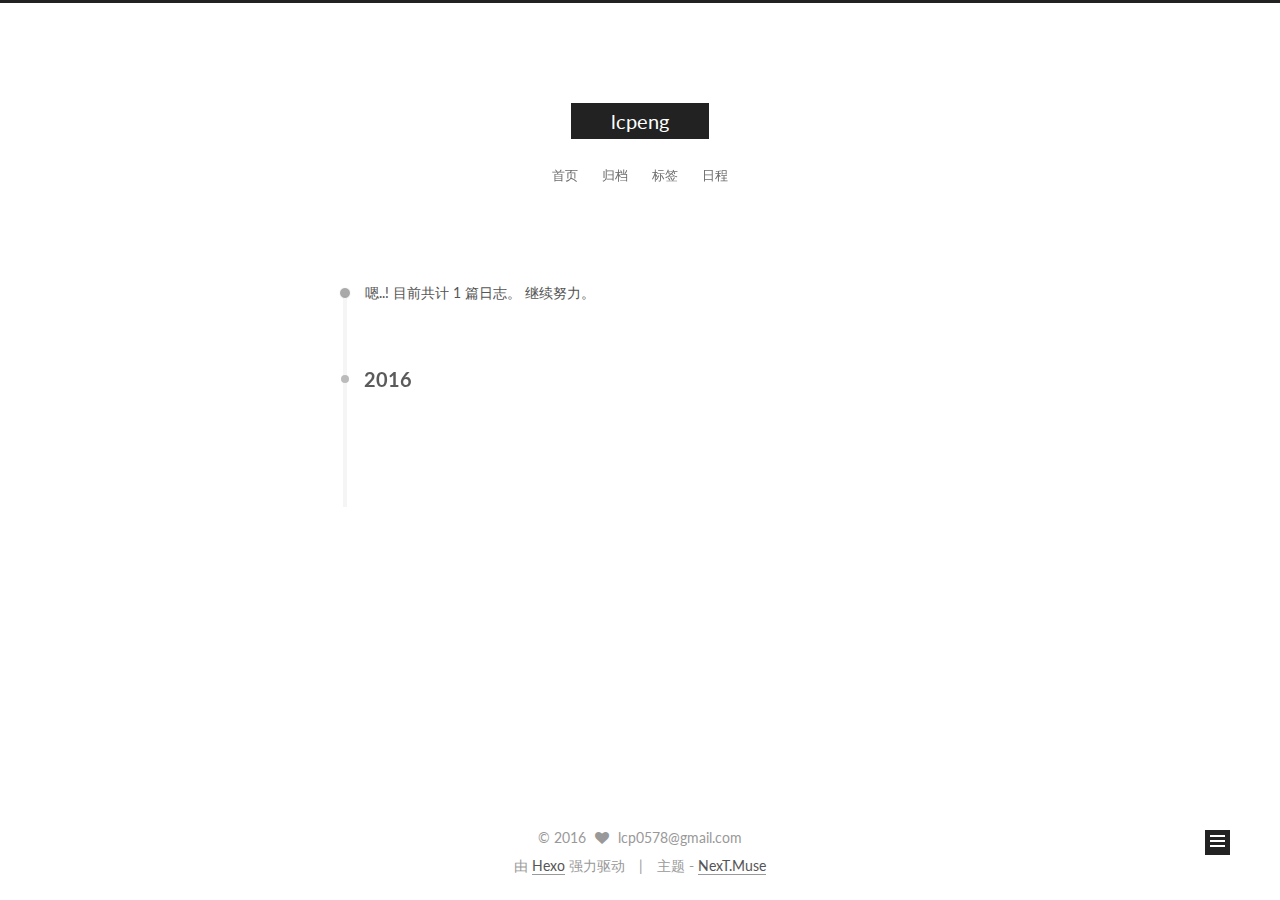
==== commit 2da2d0ef: "Site updated: 2016-10-27 10:34:49" ====
--- a/archives/index.html
+++ b/archives/index.html
@@ -85,11 +85,11 @@
 
 
 <meta property="og:type" content="website">
-<meta property="og:title" content="Hexo">
+<meta property="og:title" content="lcpeng">
 <meta property="og:url" content="http://yoursite.com/archives/index.html">
-<meta property="og:site_name" content="Hexo">
+<meta property="og:site_name" content="lcpeng">
 <meta name="twitter:card" content="summary">
-<meta name="twitter:title" content="Hexo">
+<meta name="twitter:title" content="lcpeng">
 
 
 
@@ -102,7 +102,7 @@
     motion: true,
     duoshuo: {
       userId: '0',
-      author: 'Author'
+      author: '博主'
     }
   };
 </script>
@@ -113,10 +113,10 @@
   <link rel="canonical" href="http://yoursite.com/archives/"/>
 
 
-  <title> Archiv | Hexo </title>
+  <title> 归档 | lcpeng </title>
 </head>
 
-<body itemscope itemtype="//schema.org/WebPage" lang="">
+<body itemscope itemtype="//schema.org/WebPage" lang="zh-Hans">
 
   
 
@@ -144,7 +144,7 @@
   <div class="custom-logo-site-title">
     <a href="/"  class="brand" rel="start">
       <span class="logo-line-before"><i></i></span>
-      <span class="site-title">Hexo</span>
+      <span class="site-title">lcpeng</span>
       <span class="logo-line-after"><i></i></span>
     </a>
   </div>
@@ -169,7 +169,7 @@
         <li class="menu-item menu-item-home">
           <a href="/" rel="section">
             
-            Startseite
+            首页
           </a>
         </li>
       
@@ -177,7 +177,7 @@
         <li class="menu-item menu-item-archives">
           <a href="/archives" rel="section">
             
-            Archiv
+            归档
           </a>
         </li>
       
@@ -185,7 +185,7 @@
         <li class="menu-item menu-item-tags">
           <a href="/tags" rel="section">
             
-            Tags
+            标签
           </a>
         </li>
       
@@ -193,7 +193,7 @@
         <li class="menu-item menu-item-schedule">
           <a href="/schedule" rel="section">
             
-            Schedule
+            日程
           </a>
         </li>
       
@@ -223,7 +223,7 @@
       
         
       
-      Öhm..! Ein Artikel. Bleib dran.
+      嗯..! 目前共计 1 篇日志。 继续努力。
     </span>
 
     
@@ -305,15 +305,15 @@
         <div class="site-author motion-element" itemprop="author" itemscope itemtype="//schema.org/Person">
           <img class="site-author-image" itemprop="image"
                src="/images/avatar.gif"
-               alt="John Doe" />
-          <p class="site-author-name" itemprop="name">John Doe</p>
+               alt="lcp0578@gmail.com" />
+          <p class="site-author-name" itemprop="name">lcp0578@gmail.com</p>
           <p class="site-description motion-element" itemprop="description"></p>
         </div>
         <nav class="site-state motion-element">
           <div class="site-state-item site-state-posts">
             <a href="/archives">
               <span class="site-state-item-count">1</span>
-              <span class="site-state-item-name">Artikel</span>
+              <span class="site-state-item-name">日志</span>
             </a>
           </div>
 
@@ -356,15 +356,15 @@
   <span class="with-love">
     <i class="fa fa-heart"></i>
   </span>
-  <span class="author" itemprop="copyrightHolder">John Doe</span>
+  <span class="author" itemprop="copyrightHolder">lcp0578@gmail.com</span>
 </div>
 
 <div class="powered-by">
-  Erstellt mit  <a class="theme-link" href="https://hexo.io">Hexo</a>
+  由 <a class="theme-link" href="https://hexo.io">Hexo</a> 强力驱动
 </div>
 
 <div class="theme-info">
-  Theme -
+  主题 -
   <a class="theme-link" href="https://github.com/iissnan/hexo-theme-next">
     NexT.Muse
   </a>
--- a/css/main.css
+++ b/css/main.css
@@ -1563,7 +1563,7 @@
   width: 4px;
   height: 4px;
   border-radius: 50%;
-  background: #fcffff;
+  background: #3ef4fc;
 }
 .links-of-blogroll {
   font-size: 13px;
